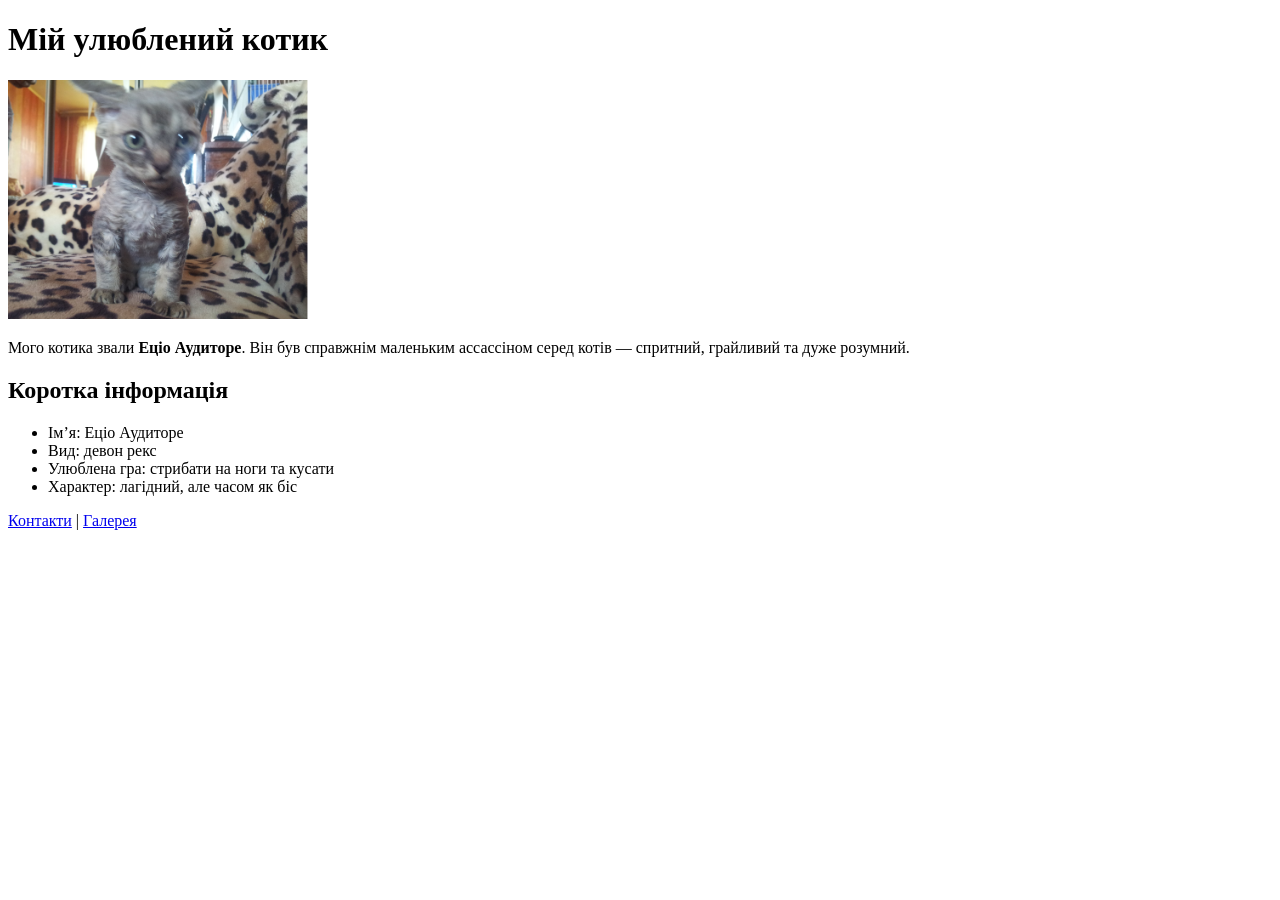
==== index.html @ 970aa8ae "Add cat page with structure (pages + photo)" ====
<!DOCTYPE html>
<html lang="uk">
<head>
    <meta charset="UTF-8">
    <title>Мій котик — Еціо Аудиторе</title>
</head>
<body>
    <h1>Мій улюблений котик</h1>
    <img src="photo/cat.jpg" alt="Еціо Аудиторе" width="300">

    <p>Мого котика звали <strong>Еціо Аудиторе</strong>.  
    Він був справжнім маленьким ассассіном серед котів — спритний, грайливий та дуже розумний.</p>

    <h2>Коротка інформація</h2>
    <ul>
        <li>Ім’я: Еціо Аудиторе</li>
        <li>Вид: девон рекс</li>
        <li>Улюблена гра: стрибати на ноги та кусати</li>
        <li>Характер: лагідний, але часом як біс</li>
    </ul>

    <p><a href="pages/contact.html">Контакти</a> | 
       <a href="pages/gallery.html">Галерея</a></p>
</body>
</html>
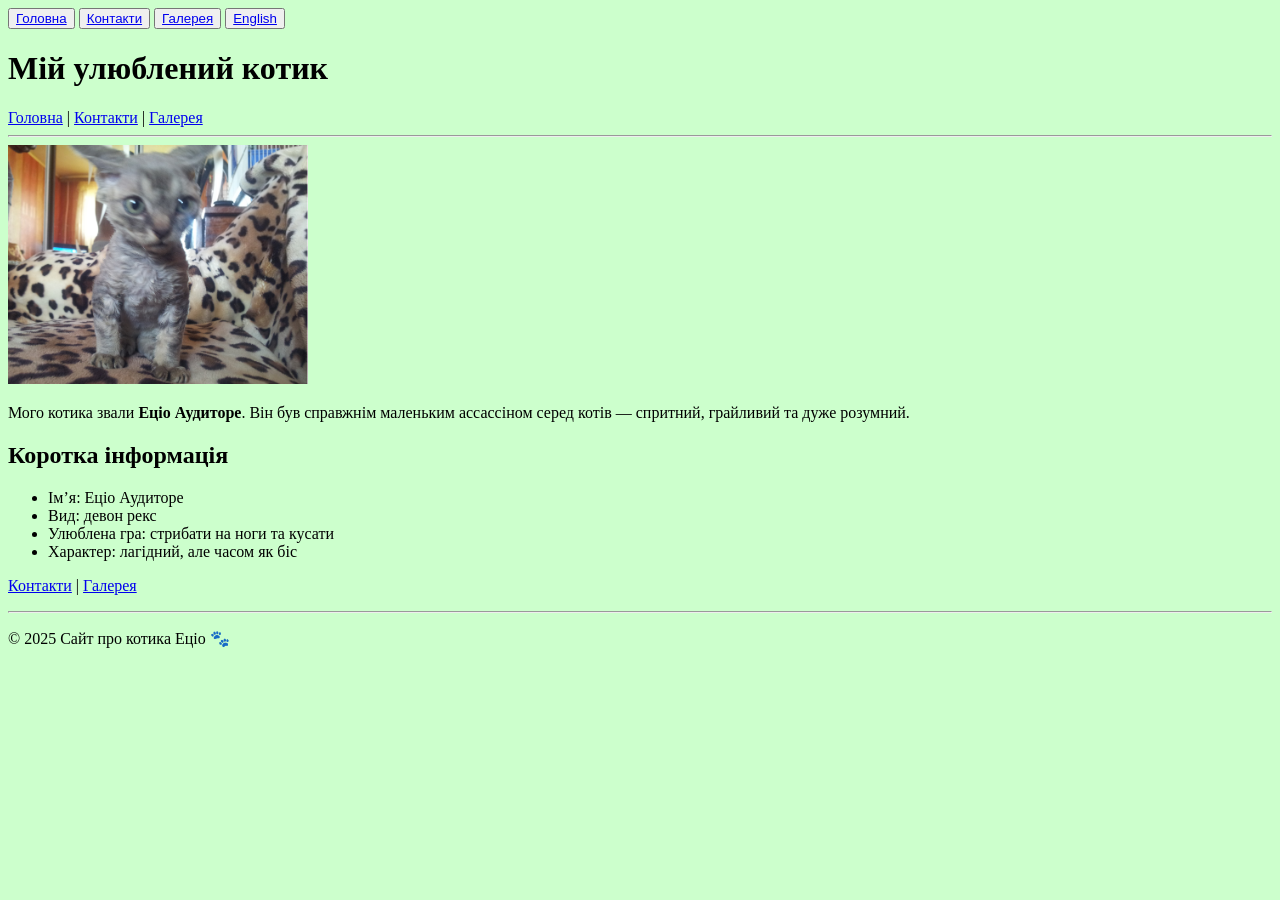
==== commit ded06151: "Add English version and navigation menu" ====
--- a/index.html
+++ b/index.html
@@ -4,8 +4,23 @@
     <meta charset="UTF-8">
     <title>Мій котик — Еціо Аудиторе</title>
 </head>
-<body>
-    <h1>Мій улюблений котик</h1>
+<body bgcolor="#ccffcc"> <!-- світло-зелений фон -->
+<div>
+    <button><a href="index.html">Головна</a></button>
+    <button><a href="pages/contact.html">Контакти</a></button>
+    <button><a href="pages/gallery.html">Галерея</a></button>
+    <button><a href="en/index.html">English</a></button>
+</div>
+
+    <header>
+        <h1>Мій улюблений котик</h1>
+        <nav>
+            <a href="index.html">Головна</a> |
+            <a href="pages/contact.html">Контакти</a> |
+            <a href="pages/gallery.html">Галерея</a>
+        </nav>
+        <hr>
+    </header>
     <img src="photo/cat.jpg" alt="Еціо Аудиторе" width="300">
 
     <p>Мого котика звали <strong>Еціо Аудиторе</strong>.  
@@ -21,5 +36,9 @@
 
     <p><a href="pages/contact.html">Контакти</a> | 
        <a href="pages/gallery.html">Галерея</a></p>
+           <footer>
+        <hr>
+        <p>&copy; 2025 Сайт про котика Еціо 🐾</p>
+    </footer>
 </body>
 </html>
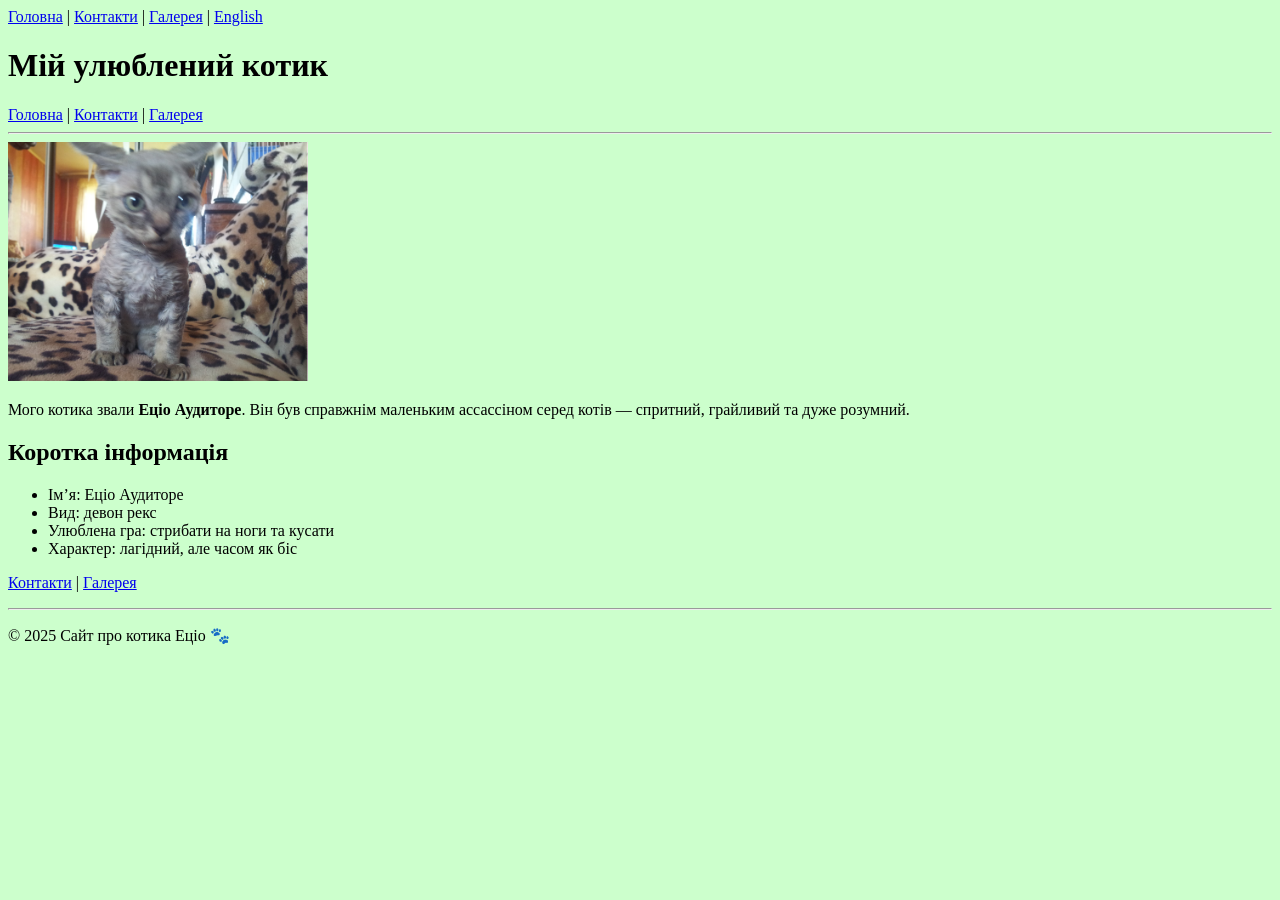
==== commit a9d2e338: "Fix navigation links and update English version" ====
--- a/index.html
+++ b/index.html
@@ -6,10 +6,10 @@
 </head>
 <body bgcolor="#ccffcc"> <!-- світло-зелений фон -->
 <div>
-    <button><a href="index.html">Головна</a></button>
-    <button><a href="pages/contact.html">Контакти</a></button>
-    <button><a href="pages/gallery.html">Галерея</a></button>
-    <button><a href="en/index.html">English</a></button>
+    <a href="index.html">Головна</a> |
+    <a href="pages/contact.html">Контакти</a> |
+    <a href="pages/gallery.html">Галерея</a> |
+    <a href="en/index.html">English</a>
 </div>
 
     <header>
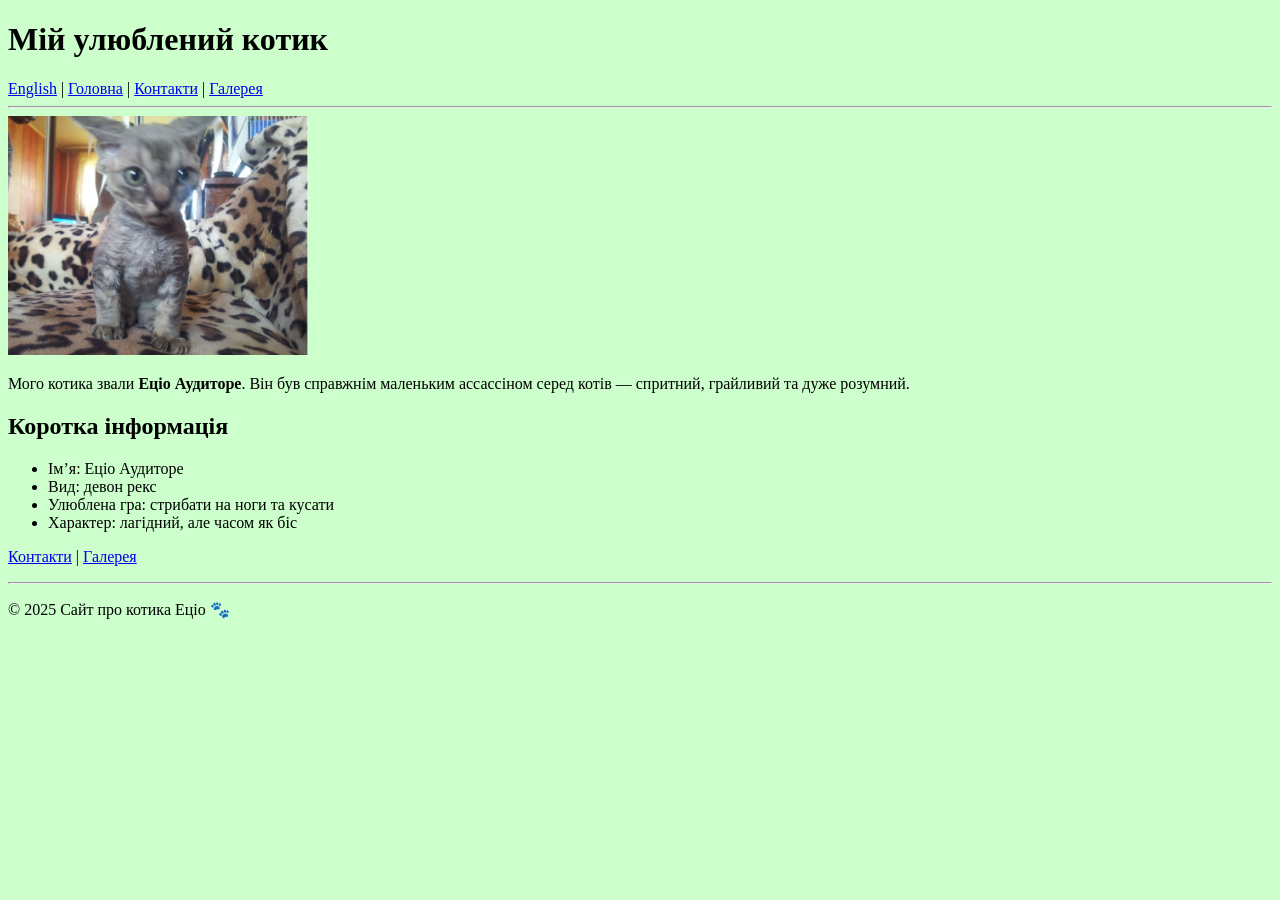
==== commit 7d024b56: "Fix navigation links and page" ====
--- a/index.html
+++ b/index.html
@@ -5,16 +5,11 @@
     <title>Мій котик — Еціо Аудиторе</title>
 </head>
 <body bgcolor="#ccffcc"> <!-- світло-зелений фон -->
-<div>
-    <a href="index.html">Головна</a> |
-    <a href="pages/contact.html">Контакти</a> |
-    <a href="pages/gallery.html">Галерея</a> |
-    <a href="en/index.html">English</a>
-</div>
 
     <header>
         <h1>Мій улюблений котик</h1>
         <nav>
+            <a href="en/index.html">English</a> |
             <a href="index.html">Головна</a> |
             <a href="pages/contact.html">Контакти</a> |
             <a href="pages/gallery.html">Галерея</a>
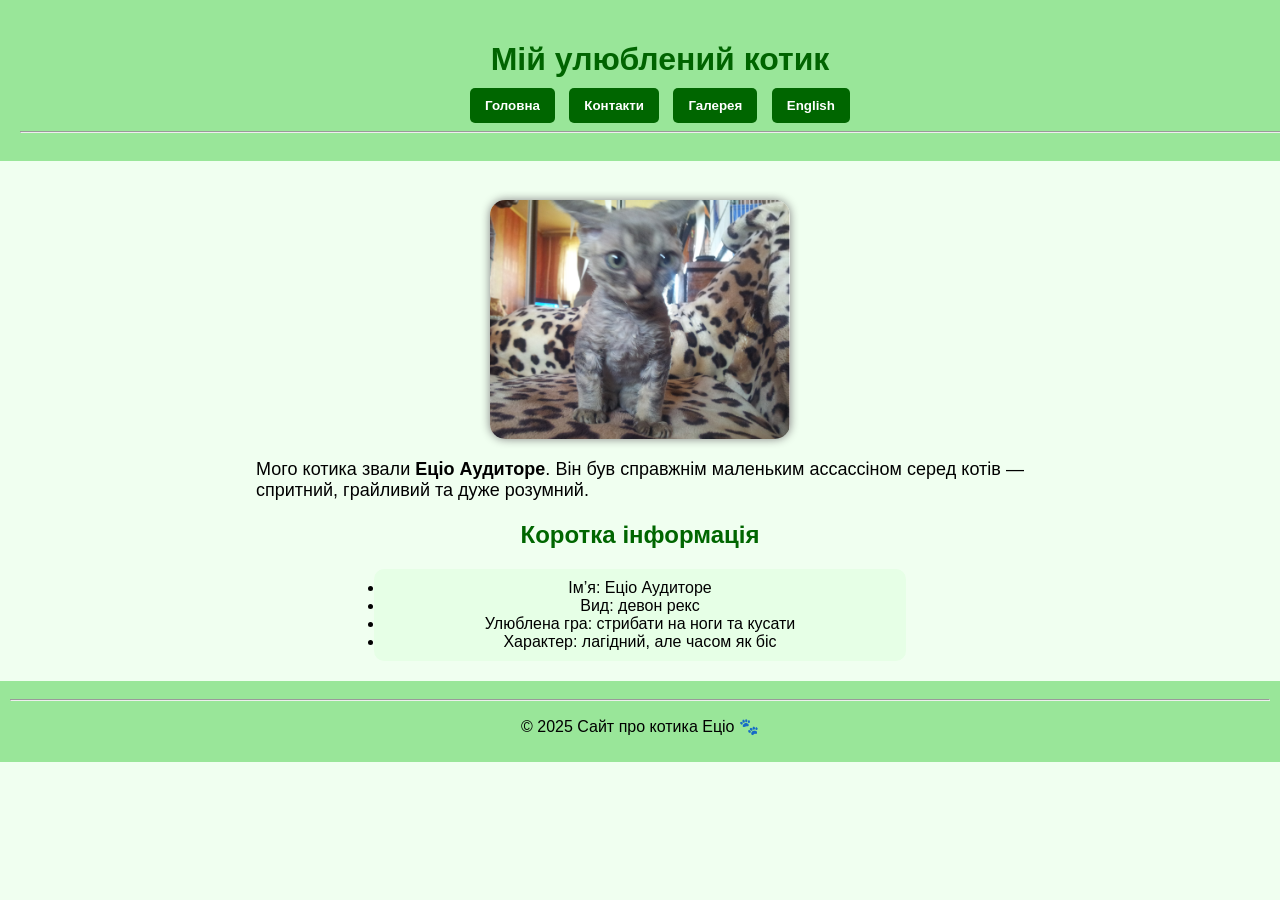
==== commit 80bb724e: "Added styles, gallery, UA+EN pages" ====
--- a/index.html
+++ b/index.html
@@ -3,37 +3,39 @@
 <head>
     <meta charset="UTF-8">
     <title>Мій котик — Еціо Аудиторе</title>
+    <link rel="stylesheet" href="css/style.css">
 </head>
-<body bgcolor="#ccffcc"> <!-- світло-зелений фон -->
-
-    <header>
-        <h1>Мій улюблений котик</h1>
-        <nav>
-            <a href="en/index.html">English</a> |
-            <a href="index.html">Головна</a> |
-            <a href="pages/contact.html">Контакти</a> |
-            <a href="pages/gallery.html">Галерея</a>
+<body class="main-body">
+    <header class="site-header">
+        <h1 id="title">Мій улюблений котик</h1>
+        <nav class="menu">
+            <button><a href="index.html">Головна</a></button>
+            <button><a href="pages/contact.html">Контакти</a></button>
+            <button><a href="pages/gallery.html">Галерея</a></button>
+            <button><a href="en/index.html">English</a></button>
         </nav>
         <hr>
     </header>
-    <img src="photo/cat.jpg" alt="Еціо Аудиторе" width="300">
 
-    <p>Мого котика звали <strong>Еціо Аудиторе</strong>.  
-    Він був справжнім маленьким ассассіном серед котів — спритний, грайливий та дуже розумний.</p>
+    <main>
+        <img class="cat-photo" src="photo/cat.jpg" alt="Еціо Аудиторе" width="300">
 
-    <h2>Коротка інформація</h2>
-    <ul>
-        <li>Ім’я: Еціо Аудиторе</li>
-        <li>Вид: девон рекс</li>
-        <li>Улюблена гра: стрибати на ноги та кусати</li>
-        <li>Характер: лагідний, але часом як біс</li>
-    </ul>
+        <p class="description">Мого котика звали <strong>Еціо Аудиторе</strong>.  
+        Він був справжнім маленьким ассассіном серед котів — спритний, грайливий та дуже розумний.</p>
 
-    <p><a href="pages/contact.html">Контакти</a> | 
-       <a href="pages/gallery.html">Галерея</a></p>
-           <footer>
+        <h2 class="section-title">Коротка інформація</h2>
+        <ul class="info-list">
+            <li>Ім’я: Еціо Аудиторе</li>
+            <li>Вид: девон рекс</li>
+            <li>Улюблена гра: стрибати на ноги та кусати</li>
+            <li>Характер: лагідний, але часом як біс</li>
+        </ul>
+    </main>
+
+    <footer class="site-footer">
         <hr>
         <p>&copy; 2025 Сайт про котика Еціо 🐾</p>
     </footer>
 </body>
 </html>
+
--- a/css/style.css
+++ b/css/style.css
@@ -0,0 +1,133 @@
+body.main-body {
+    background-color: #f0fff0; /* світло-зелений фон */
+    font-family: Arial, sans-serif;
+    margin: 0;
+    padding: 0;
+}
+
+/* Хедер */
+.site-header {
+    text-align: center;
+    background: #99e699;
+    padding: 20px;
+    position: fixed;   /* фиксируем */
+    top: 0;
+    left: 0;
+    width: 100%;
+    z-index: 1000;
+}
+
+#title {
+    color: darkgreen;
+    font-size: 32px;
+    margin-bottom: 10px;
+}
+
+/* Меню */
+.menu button {
+    background: #006600;
+    border: none;
+    padding: 10px 15px;
+    margin: 0 5px;
+    border-radius: 5px;
+}
+
+.menu a {
+    text-decoration: none;
+    color: white;
+    font-weight: bold;
+}
+
+.menu button:hover {
+    background: #ff6600;
+}
+
+/* Контент */
+main {
+    margin-top: 200px; /* отступ под хедер */
+    text-align: center;
+}
+
+.cat-photo {
+    display: block;
+    margin: 20px auto;
+    border-radius: 15px;
+    box-shadow: 0 0 10px gray;
+}
+
+.description {
+    width: 60%;
+    margin: 0 auto;
+    text-align: justify;
+    font-size: 18px;
+}
+
+.section-title {
+    color: #006600;
+    text-align: center;
+}
+
+.info-list {
+    width: 40%;
+    margin: 10px auto;
+    padding: 10px;
+    background: #e6ffe6;
+    border-radius: 10px;
+}
+
+/* Футер */
+.site-footer {
+    text-align: center;
+    background: #99e699;
+    padding: 10px;
+    margin-top: 20px;
+}
+
+/* Галерея */
+.gallery {
+    display: flex;
+    flex-wrap: wrap;
+    justify-content: center;
+    gap: 20px;
+    margin: 200px auto;
+}
+
+.gallery img {
+    border-radius: 10px;
+    transition: transform 0.3s ease, box-shadow 0.3s ease;
+    cursor: pointer;
+}
+
+.gallery img:hover {
+    transform: scale(1.2);
+    box-shadow: 0 8px 20px rgba(0,0,0,0.4);
+}
+
+/* Модалка */
+.modal {
+    display: none; 
+    position: fixed;
+    z-index: 2000; 
+    left: 0;
+    top: 0;
+    width: 100%;
+    height: 100%;
+    background-color: rgba(0,0,0,0.9);
+    justify-content: center;
+    align-items: center;
+}
+
+.modal-content {
+    max-width: 90%;
+    max-height: 90%;
+    border-radius: 10px;
+}
+
+.close {
+    position: absolute;
+    top: 20px;
+    right: 40px;
+    color: white;
+    font-size: 40px;
+    cursor: pointer;
+}
